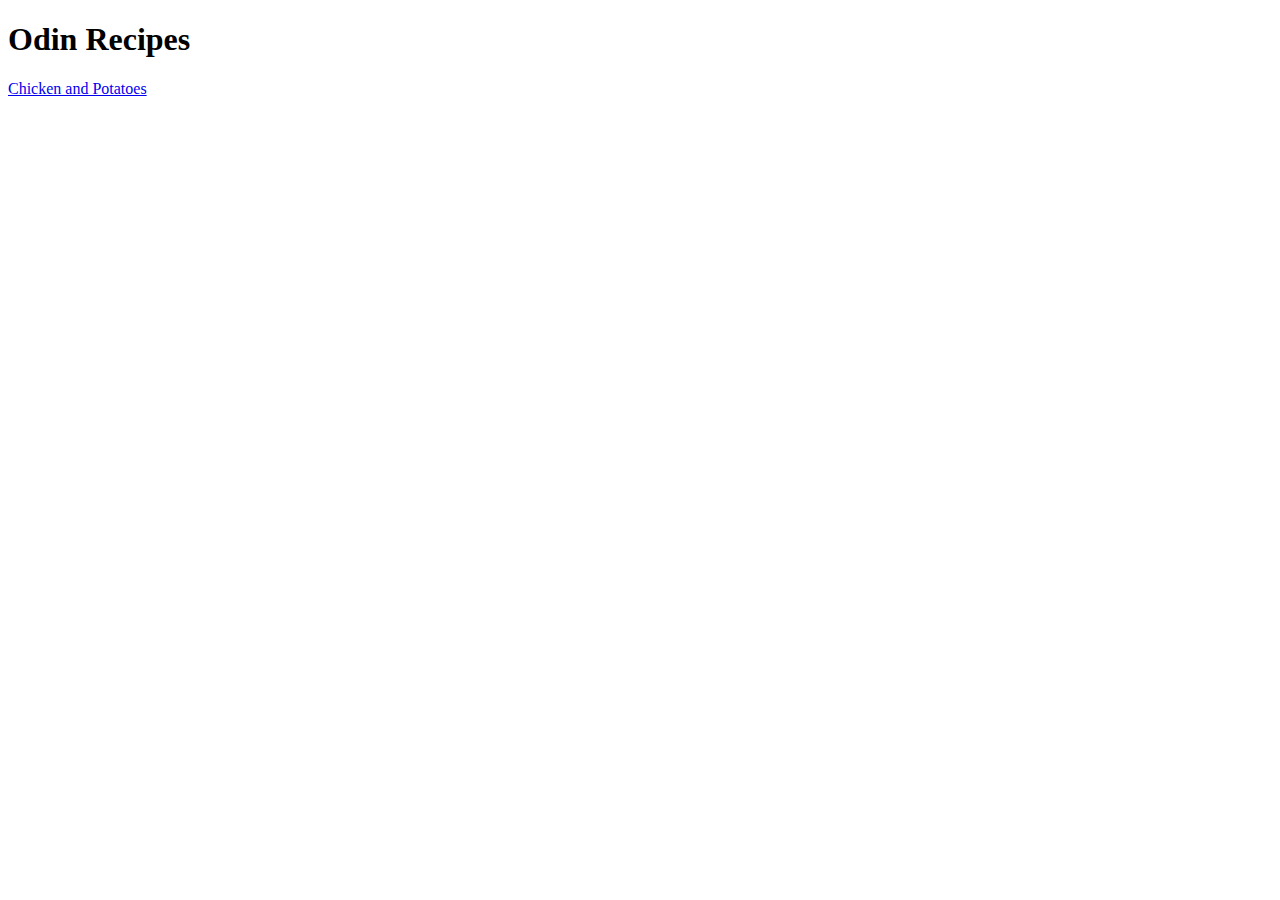
==== index.html @ 02f0a047 "Added new recipe files" ====
<!DOCTYPE html>
<html lang="en">
<head>
    <meta charset="UTF-8">
    <meta name="viewport" content="width=, initial-scale=1.0">
    <title>Document</title>
</head>
<body>
    <h1>Odin Recipes</h1>
    <a href="recipes/recipename.html">Chicken and Potatoes</a>
</body>
</html>
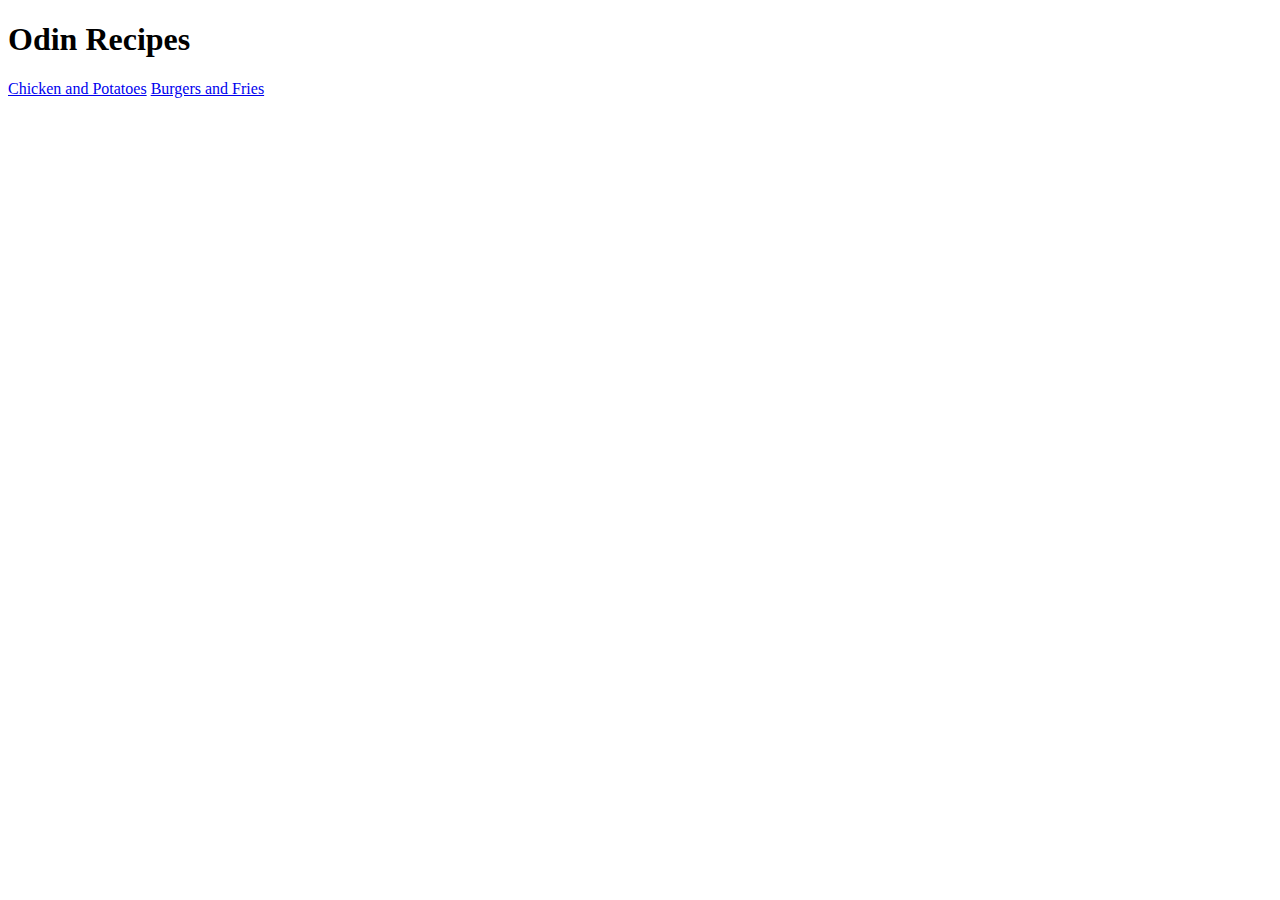
==== commit 3add9170: "Created new files" ====
--- a/index.html
+++ b/index.html
@@ -7,6 +7,7 @@
 </head>
 <body>
     <h1>Odin Recipes</h1>
-    <a href="recipes/recipename.html">Chicken and Potatoes</a>
+    <a href="recipes/chicken.html">Chicken and Potatoes</a>
+    <a href="recipes/burgers.html">Burgers and Fries</a>
 </body>
 </html>